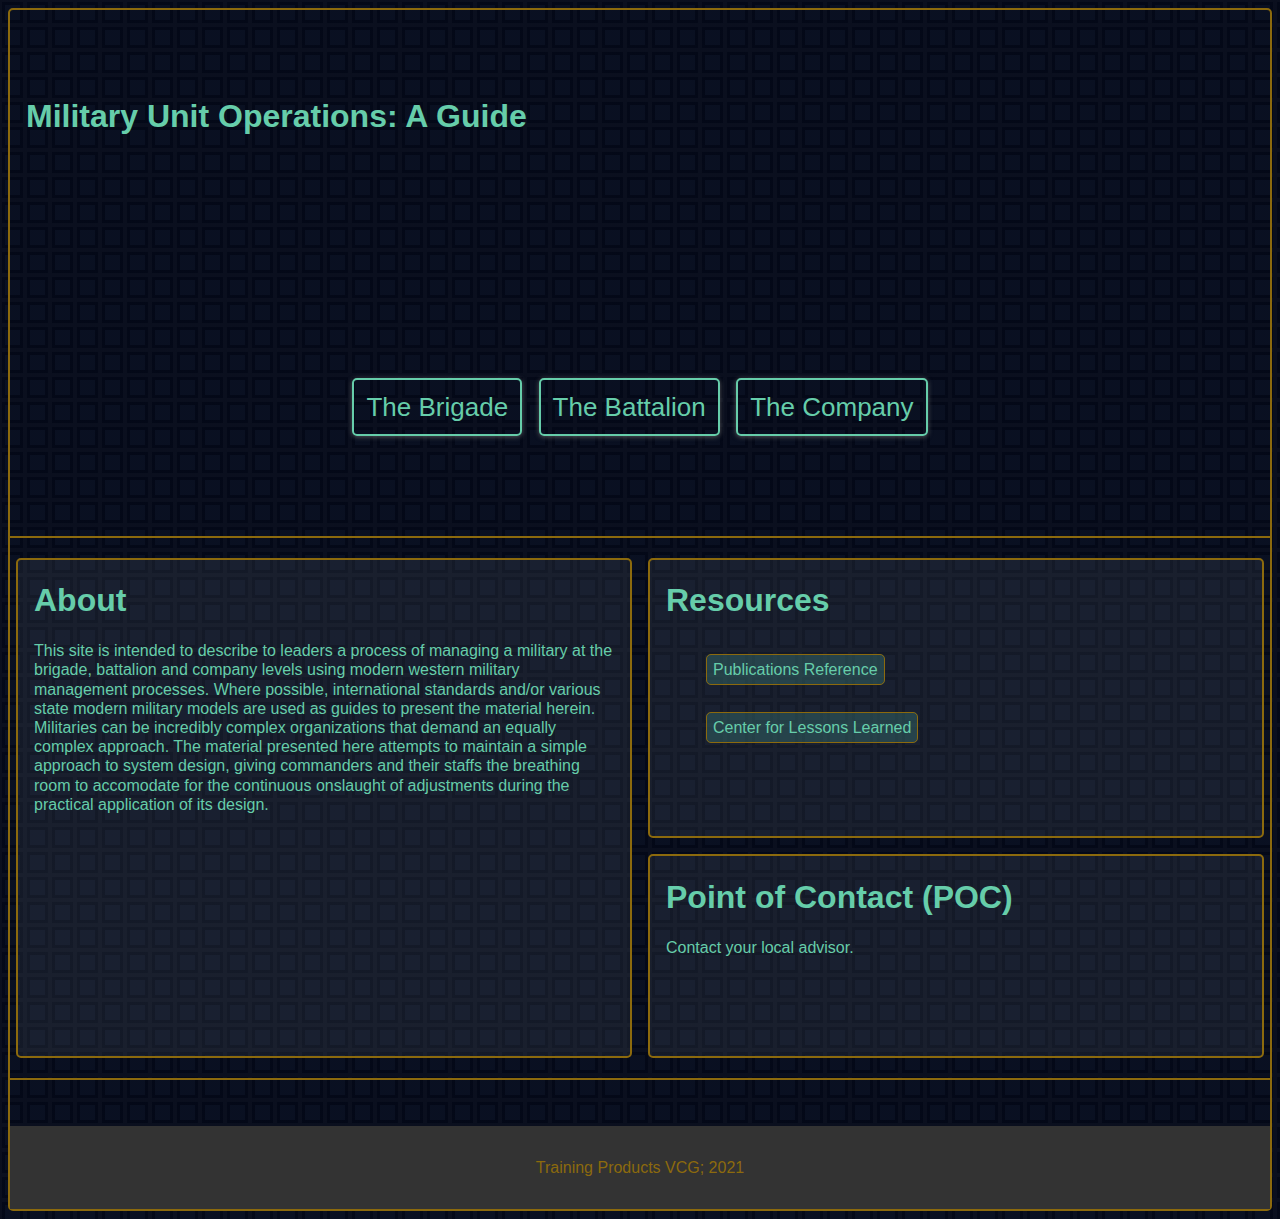
==== index.html @ e7698553 "new simpler update" ====
<!-- VCG 2021 MILITARY CAPACITY BUILDER DOCUMENT 20210801MGG -->

<!DOCTYPE html>

<html lang='en'>

<!--header-->
<head>
	<meta charset='UTF-8'>
	<meta name='viewport'
	content='width=device-width, initial-scale=1.0'>
	<meta http-equiv='X-UA-Compatible'
	content='ie=edge'>
	<link rel='stylesheet' href='style.css'>
	<title>Running An Army</title>	
</head>




<body>

<div class='bx_main'>




<!--home screen-->
	<section class='home' id='home'>	

		<div class='grid'>
		
			<div class='main_symb'><h1>Military Unit Operations: A Guide</h1></div>

			<div class='grid2'>
				<a href='brigade/bde_index.html'>The Brigade</a>
				<a href='battalion/bn_index.html'>The Battalion</a>			
				<a href='company/co_index.html'>The Company</a>
			</div>
			
		</div>

	</section>
	<hr>




<!--about-->
	<section class='grid3' id='about'>
	
		<div class='one'>
			<h1>About</h1>
			<p>This site is intended to describe to leaders a process of managing a military at the brigade, battalion and company levels using modern western military management processes.  Where possible, international standards and/or various state modern military models are used as guides to present the material herein.  Militaries can be incredibly complex organizations that demand an equally complex approach.  The material presented here attempts to maintain a simple approach to system design, giving commanders and their staffs the breathing room to accomodate for the continuous onslaught of adjustments during the practical application of its design.<br/> <br/> </p>
		</div>
	
		<div class='two'>
			<h1>Resources</h1>
				<ul>
					</br>
					<li><a href='https://armypubs.army.mil/' target='_blank'>Publications Reference</a></li>
					</br></br></br>
					<li><a href='https://usacac.army.mil/' target='_blank'>Center for Lessons Learned</a></li>	
					</br></br>
				</ul>
		</div>
	
		<div class='three'>
			<h1>Point of Contact (POC)</h1>
			<p>Contact your local advisor. <br/> <br/> </p>	
		</div>
	
	</section>
	<hr>
	
	<section>


<!--footer-->
	<footer>
		<p>Training Products VCG; 2021</p>
	</footer>
	
	</section>
	

</div>	
</body>
</html>
---- style.css ----
/*-- VCG 2021 MILITARY CAPACITY BUILDER DOCUMENT 20210801MGH --*/

/*-- variables --*/
:root {
	--primary: #66cdaa;
	--dark: #333;
	--light: #fff;
	--orange: #8c6a0d;
	--shadow: 0 1px 5px rgba(104,104,104,0.8);	
}




/*-- fundamentals --*/
html{
	font-family: arial, helvetica, sans-serif;
	background-image: linear-gradient(rgba(4,9,25,0.95),rgba(4,9,25,0.95)),url(img/background.png);
	background-repeat: repeats;
}

body{
	background: none;
	margin: 0.5rem 0.5rem;
	line-height: 1.2;
	border: 2px solid var(--orange);
	border-radius: 5px;
}

hr{
	height:2px;
	width:100%;
	border-width:0;
	background-color:var(--orange);
}

.bx_main{  /*-- this is the container --*/
	display: grid;
	grid-gap: 6px;
}

.grid {  /*-- sub-container for sections --*/
	display:grid;
	min-height: 500px;
	grid-template-columns: repeat(2,1fr);
	grid-gap: 1rem;
	padding: 6px;
	color: var(--primary);
	text-decoration: none;
}

.grid a{
	text-decoration: none;
	color: var(--orange);
	font-weight: 600;
	transition: 0.50s;
}

.grid a:hover{
	border: 1px solid var(--orange);
	background: rgba(102, 205, 170, 0.20);
	color: var(--orange);
}

.grid3 {  /*-- sub-container for sections --*/
	display:grid;
	min-height: 500px;
	grid-template-columns: repeat(2,1fr);
	grid-gap: 1rem;
	padding: 6px;
	color: var(--primary);
	text-decoration: none;
}

.grid3 > div{
	background: rgba(167,175,190,0.1);
	border: 2px solid var(--orange);
	border-radius: 5px;
	padding: 0em 1em;
}

.grid3 a{
	border: 1px solid var(--orange);
	border-radius: 5px;
	padding: 6px;
	background: rgba(51, 102, 102, 0.50);
	transition: 0.50s;
}

.grid3 a:hover{
	border: 1px solid black;
	background: rgba(102, 205, 170, 0.50);
	color: black;
}




/*-- home screen --*/
.home {
	width: auto;
	height: auto;
}

.main_symb h1{
	border: 0px;
	color: var(--primary);
	transform: translate(10px,60px);
}

.grid2{
	grid-column:1/3;
	margin: auto;
}

.grid2 a{
	color: var(--primary);
	text-decoration: none;
	box-shadow: var(--shadow);
	border: 2px solid var(--primary);
	border-radius: 5px;
	margin: 6px;
	padding: 12px;
	font-size: 26px;
	font-weight: 500;
	transition: 0.50s;
	
}

.grid2 a:hover{
	border: 1px solid black;
	background: rgba(102, 205, 170, 0.50);
	color: black;
}




/*-- about --*/
.one{
	grid-row:1/3;
}

/*-- resources (links) --*/
.two{	
}

.two ul li{
	list-style: none;
	display: inline-block;
}

.two ul li a{
	color: var(--primary);
	text-decoration: none;
}

/*-- contact --*/
.three{
}



/*--footer--*/
footer{
	margin-top: 2rem;
	background: var(--dark);
	color: var(--light);
	text-align: center;
	padding:1rem;
	color: var(--orange);
}




/*media queries*/

@media (max-width: 700px) {

.grid3 {  
	grid-template-columns: 1fr;
}

.grid2 a{
	color: var(--primary);
	text-decoration: none;
	font-size: 14px;
	font-weight: 600;	
}

}




@media (max-width: 500px) {

.main_symb{
	margin: 2rem;
}

.main_symb h1{
	color: var(--primary);
	font-size: 16px;
	transform: translate(10%,250%);
}

.grid {  
	grid-template-columns: 1fr;
}

.grid2 {
}

.grid2 a{
	display: block;
	color: var(--primary);
	text-decoration: none;
	box-shadow: var(--shadow);
	border: 2px solid var(--primary);
	border-radius: 5px;
	padding: 6px;
	margin: 12px;
	font-size: 32px;
	font-weight: 500;
	transition: 0.50s;	
}

}
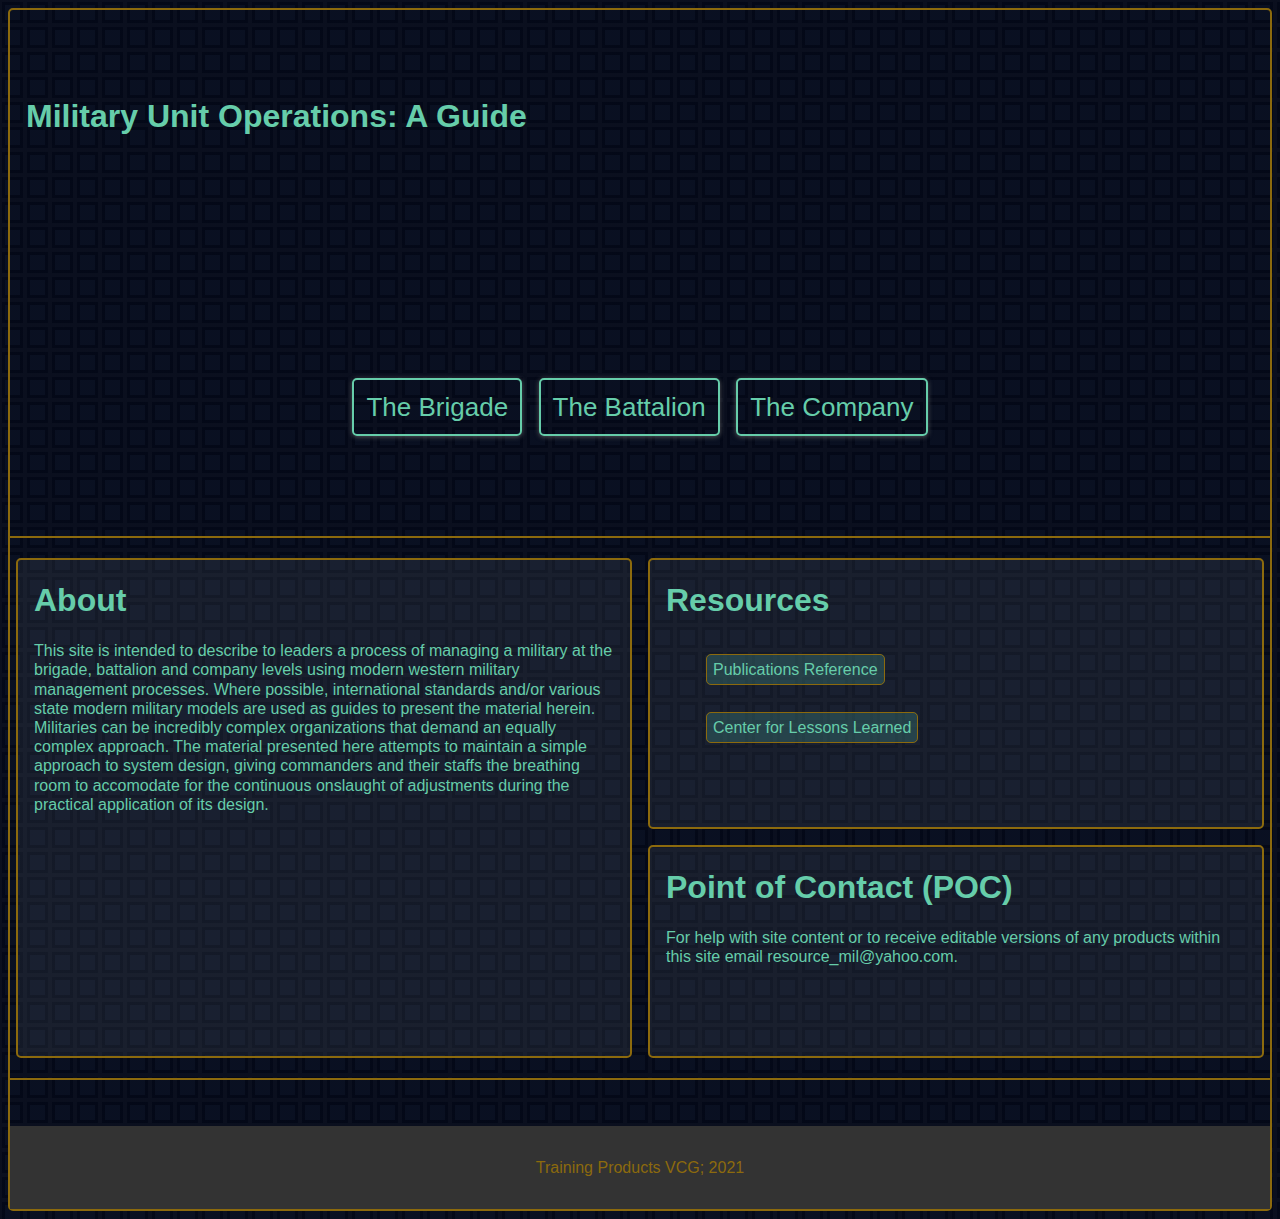
==== commit 256b45ee: "Update index.html" ====
--- a/index.html
+++ b/index.html
@@ -67,7 +67,7 @@
 	
 		<div class='three'>
 			<h1>Point of Contact (POC)</h1>
-			<p>Contact your local advisor. <br/> <br/> </p>	
+			<p>For help with site content or to receive editable versions of any products within this site email resource_mil@yahoo.com. <br/> <br/> </p>	
 		</div>
 	
 	</section>
@@ -86,4 +86,4 @@
 
 </div>	
 </body>
-</html>+</html>
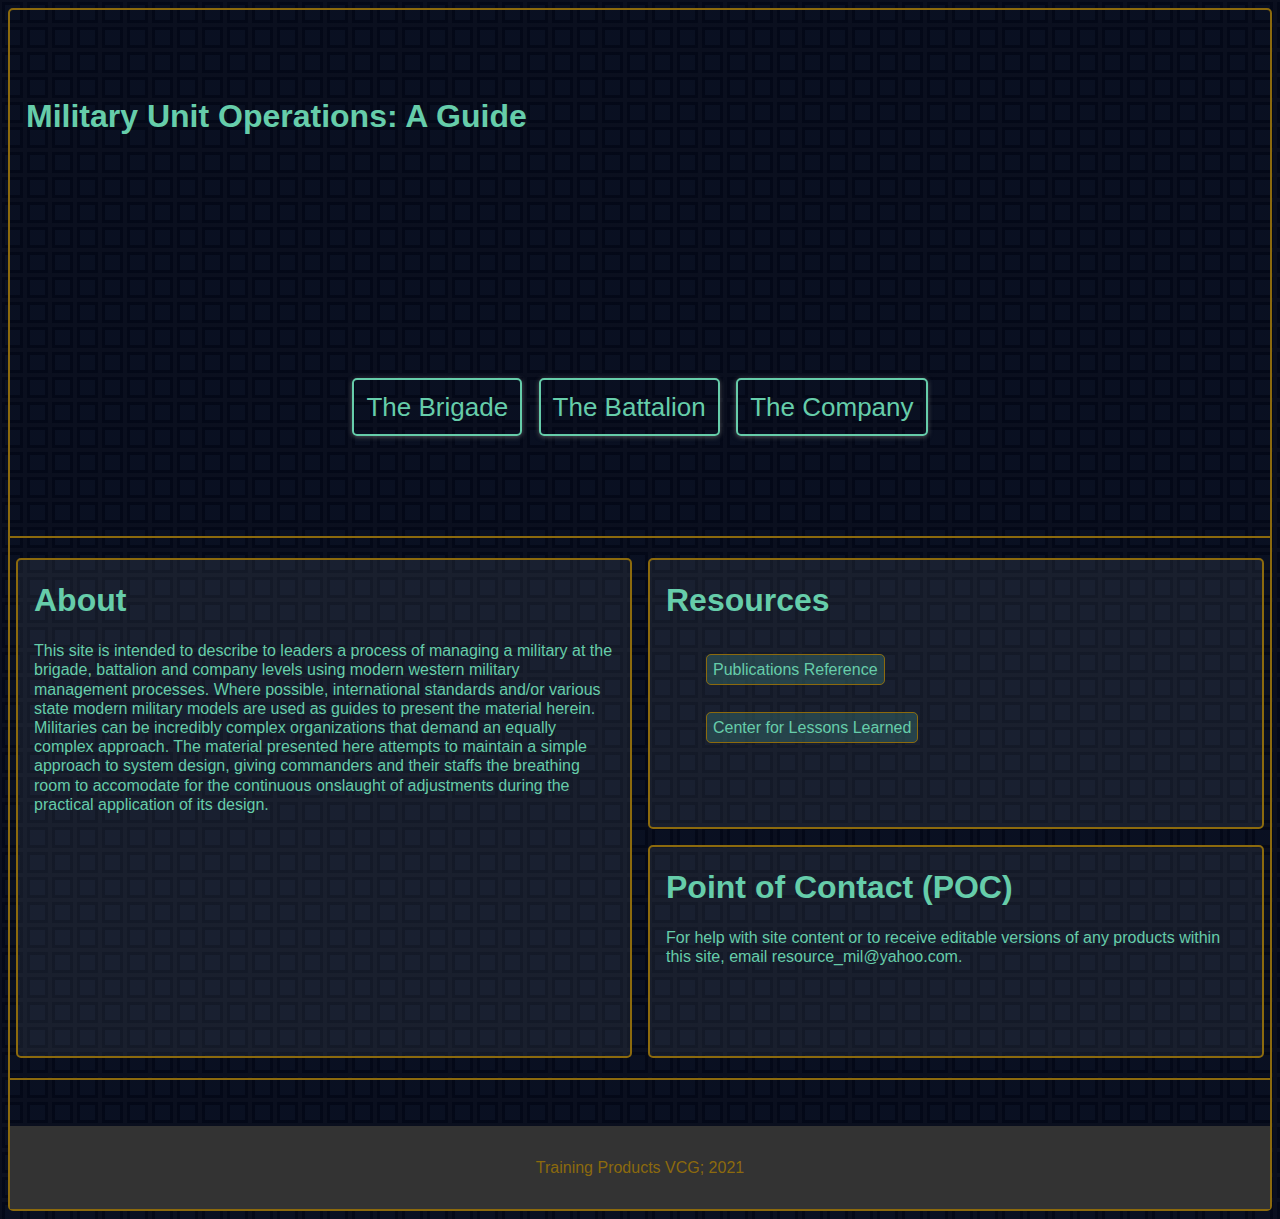
==== commit ae76ebb2: "Update index.html" ====
--- a/index.html
+++ b/index.html
@@ -67,7 +67,7 @@
 	
 		<div class='three'>
 			<h1>Point of Contact (POC)</h1>
-			<p>For help with site content or to receive editable versions of any products within this site email resource_mil@yahoo.com. <br/> <br/> </p>	
+			<p>For help with site content or to receive editable versions of any products within this site, email resource_mil@yahoo.com. <br/> <br/> </p>	
 		</div>
 	
 	</section>
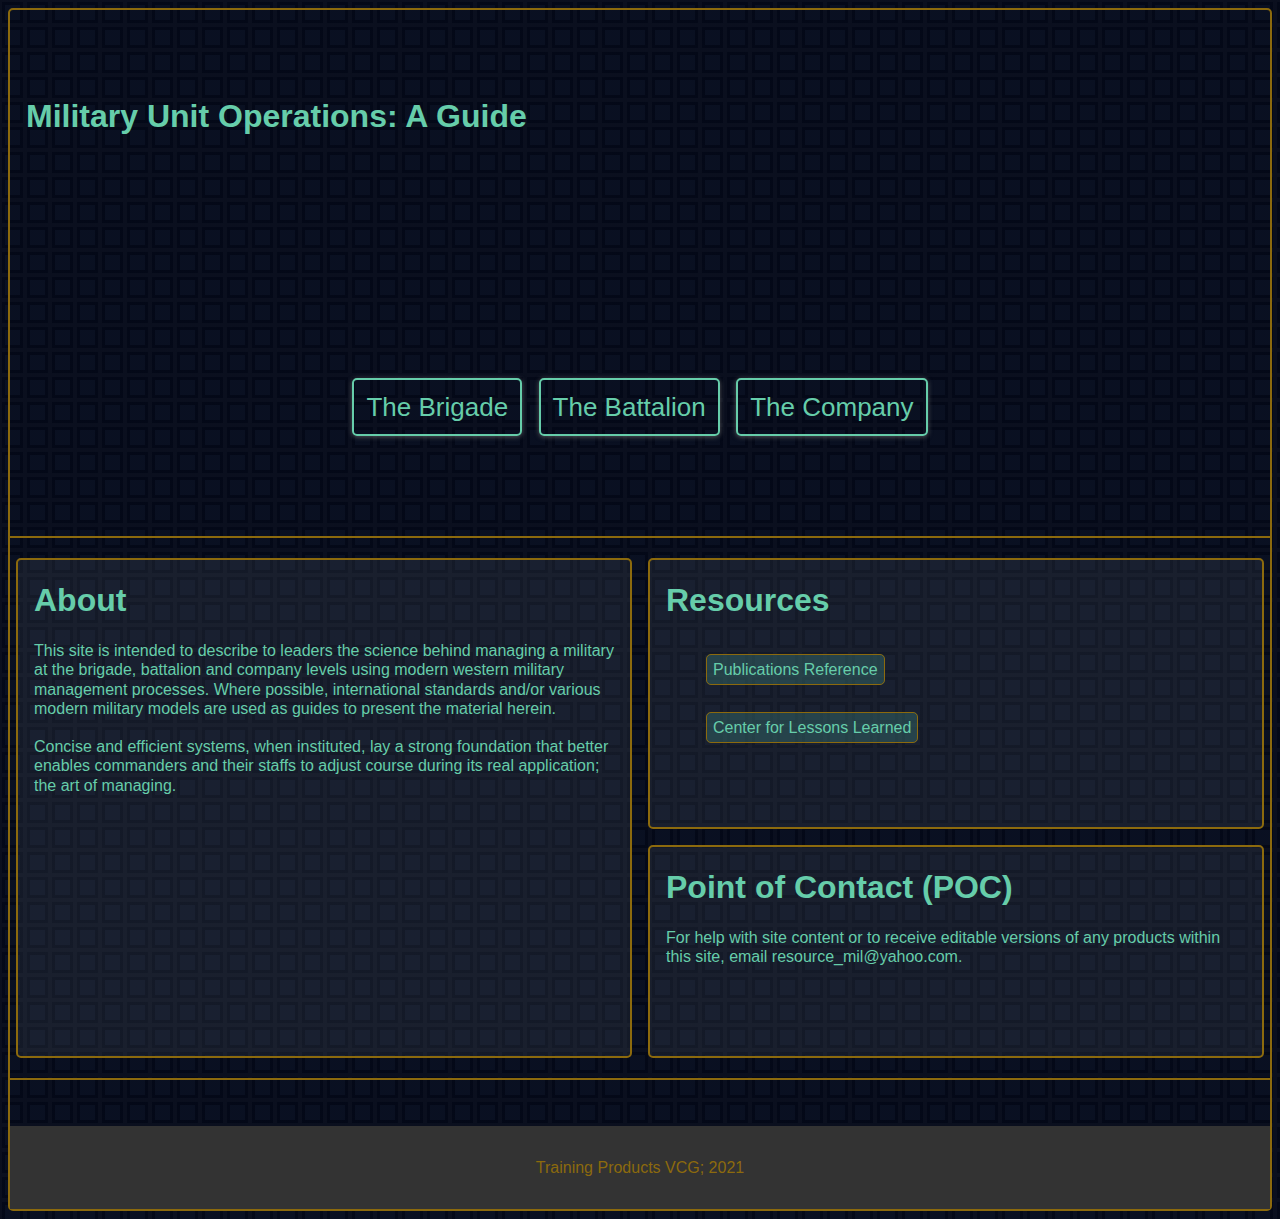
==== commit b6e68fad: "Update index.html" ====
--- a/index.html
+++ b/index.html
@@ -51,7 +51,7 @@
 	
 		<div class='one'>
 			<h1>About</h1>
-			<p>This site is intended to describe to leaders a process of managing a military at the brigade, battalion and company levels using modern western military management processes.  Where possible, international standards and/or various state modern military models are used as guides to present the material herein.  Militaries can be incredibly complex organizations that demand an equally complex approach.  The material presented here attempts to maintain a simple approach to system design, giving commanders and their staffs the breathing room to accomodate for the continuous onslaught of adjustments during the practical application of its design.<br/> <br/> </p>
+			<p>This site is intended to describe to leaders the science behind managing a military at the brigade, battalion and company levels using modern western military management processes.  Where possible, international standards and/or various modern military models are used as guides to present the material herein.  <br/> <br/>Concise and efficient systems, when instituted, lay a strong foundation that better enables commanders and their staffs to adjust course during its real application; the art of managing.<br/> <br/> </p>
 		</div>
 	
 		<div class='two'>
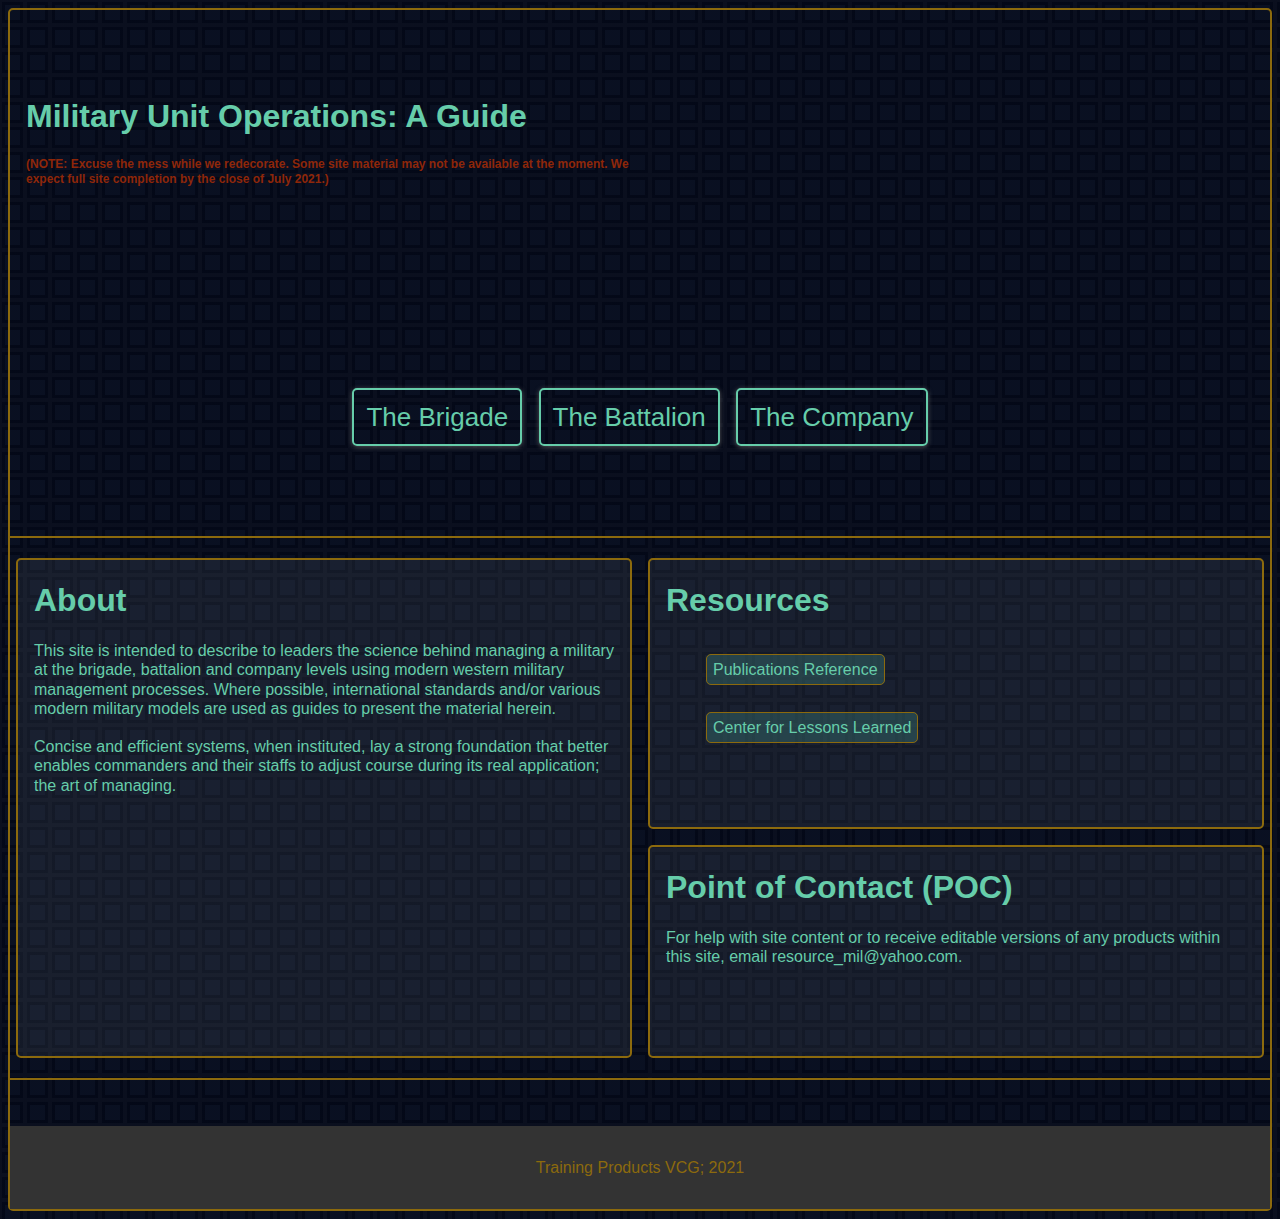
==== commit e8a5a738: "update" ====
--- a/index.html
+++ b/index.html
@@ -30,7 +30,11 @@
 
 		<div class='grid'>
 		
-			<div class='main_symb'><h1>Military Unit Operations: A Guide</h1></div>
+			<div class='main_symb'><h1>Military Unit Operations: A Guide</h1>
+			<p> (NOTE: Excuse the mess while we redecorate.  Some site material may not be available at the moment.  We expect full site completion by the close of July 2021.)</p>
+			
+			
+			</div>
 
 			<div class='grid2'>
 				<a href='brigade/bde_index.html'>The Brigade</a>
@@ -86,4 +90,4 @@
 
 </div>	
 </body>
-</html>
+</html>--- a/style.css
+++ b/style.css
@@ -103,10 +103,16 @@
 }
 
 .main_symb h1{
-	border: 0px;
-	color: var(--primary);
 	transform: translate(10px,60px);
 }
+
+.main_symb p{
+	color: rgba(204, 51, 0, 0.70);
+	font-size: 12px;
+	font-weight: 600;
+	transform: translate(10px,60px);
+}
+
 
 .grid2{
 	grid-column:1/3;
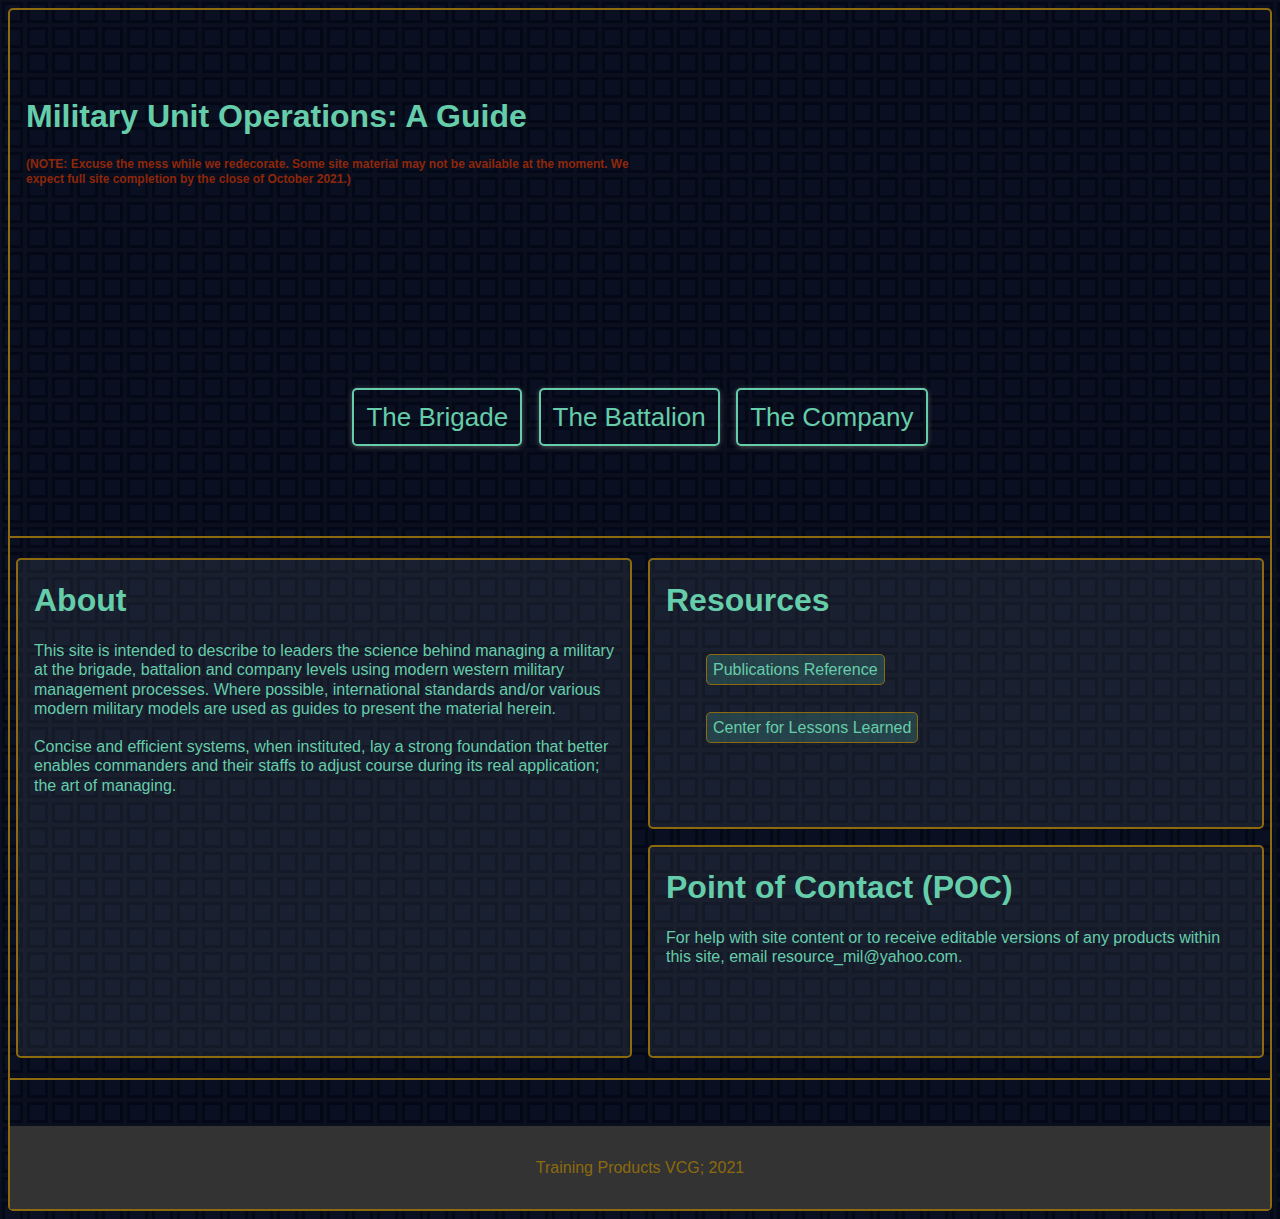
==== commit 4cddee59: "Update index.html" ====
--- a/index.html
+++ b/index.html
@@ -31,7 +31,7 @@
 		<div class='grid'>
 		
 			<div class='main_symb'><h1>Military Unit Operations: A Guide</h1>
-			<p> (NOTE: Excuse the mess while we redecorate.  Some site material may not be available at the moment.  We expect full site completion by the close of July 2021.)</p>
+			<p> (NOTE: Excuse the mess while we redecorate.  Some site material may not be available at the moment.  We expect full site completion by the close of October 2021.)</p>
 			
 			
 			</div>
@@ -90,4 +90,4 @@
 
 </div>	
 </body>
-</html>+</html>
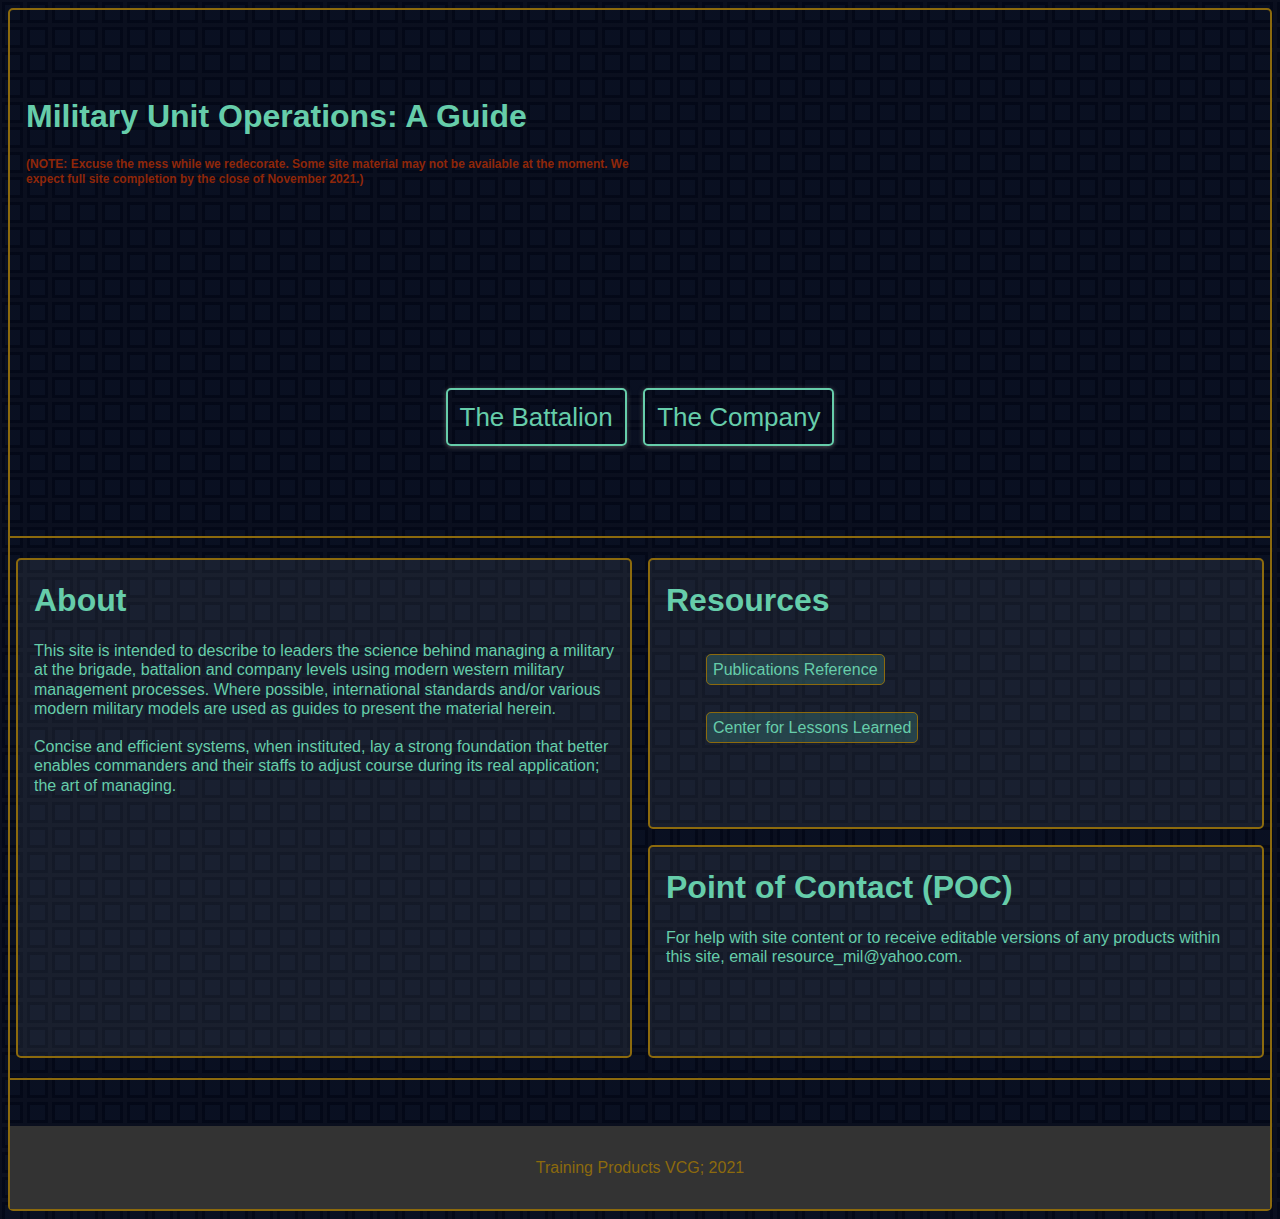
==== commit e3a3f69f: "Update index.html" ====
--- a/index.html
+++ b/index.html
@@ -31,13 +31,13 @@
 		<div class='grid'>
 		
 			<div class='main_symb'><h1>Military Unit Operations: A Guide</h1>
-			<p> (NOTE: Excuse the mess while we redecorate.  Some site material may not be available at the moment.  We expect full site completion by the close of October 2021.)</p>
+			<p> (NOTE: Excuse the mess while we redecorate.  Some site material may not be available at the moment.  We expect full site completion by the close of November 2021.)</p>
 			
 			
 			</div>
 
 			<div class='grid2'>
-				<a href='brigade/bde_index.html'>The Brigade</a>
+				<!--<a href='brigade/bde_index.html'>The Brigade</a>-->
 				<a href='battalion/bn_index.html'>The Battalion</a>			
 				<a href='company/co_index.html'>The Company</a>
 			</div>
